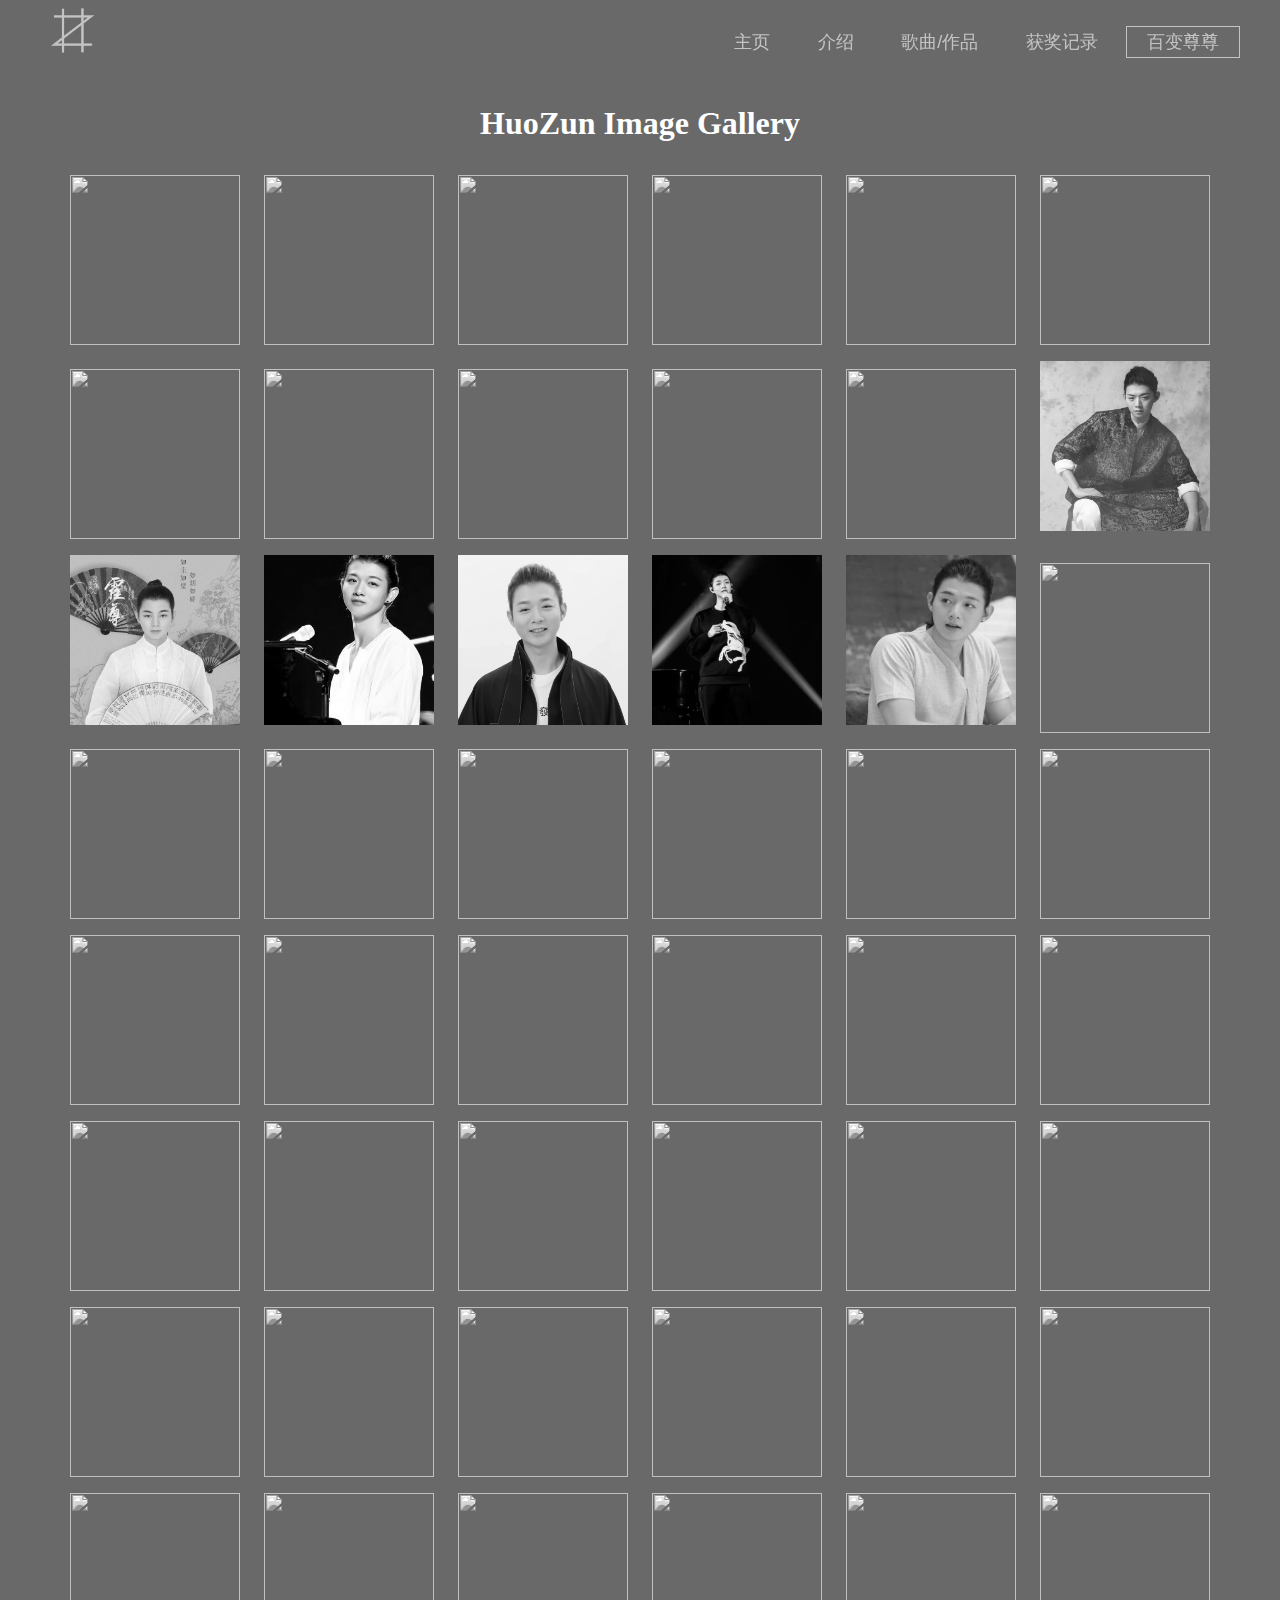
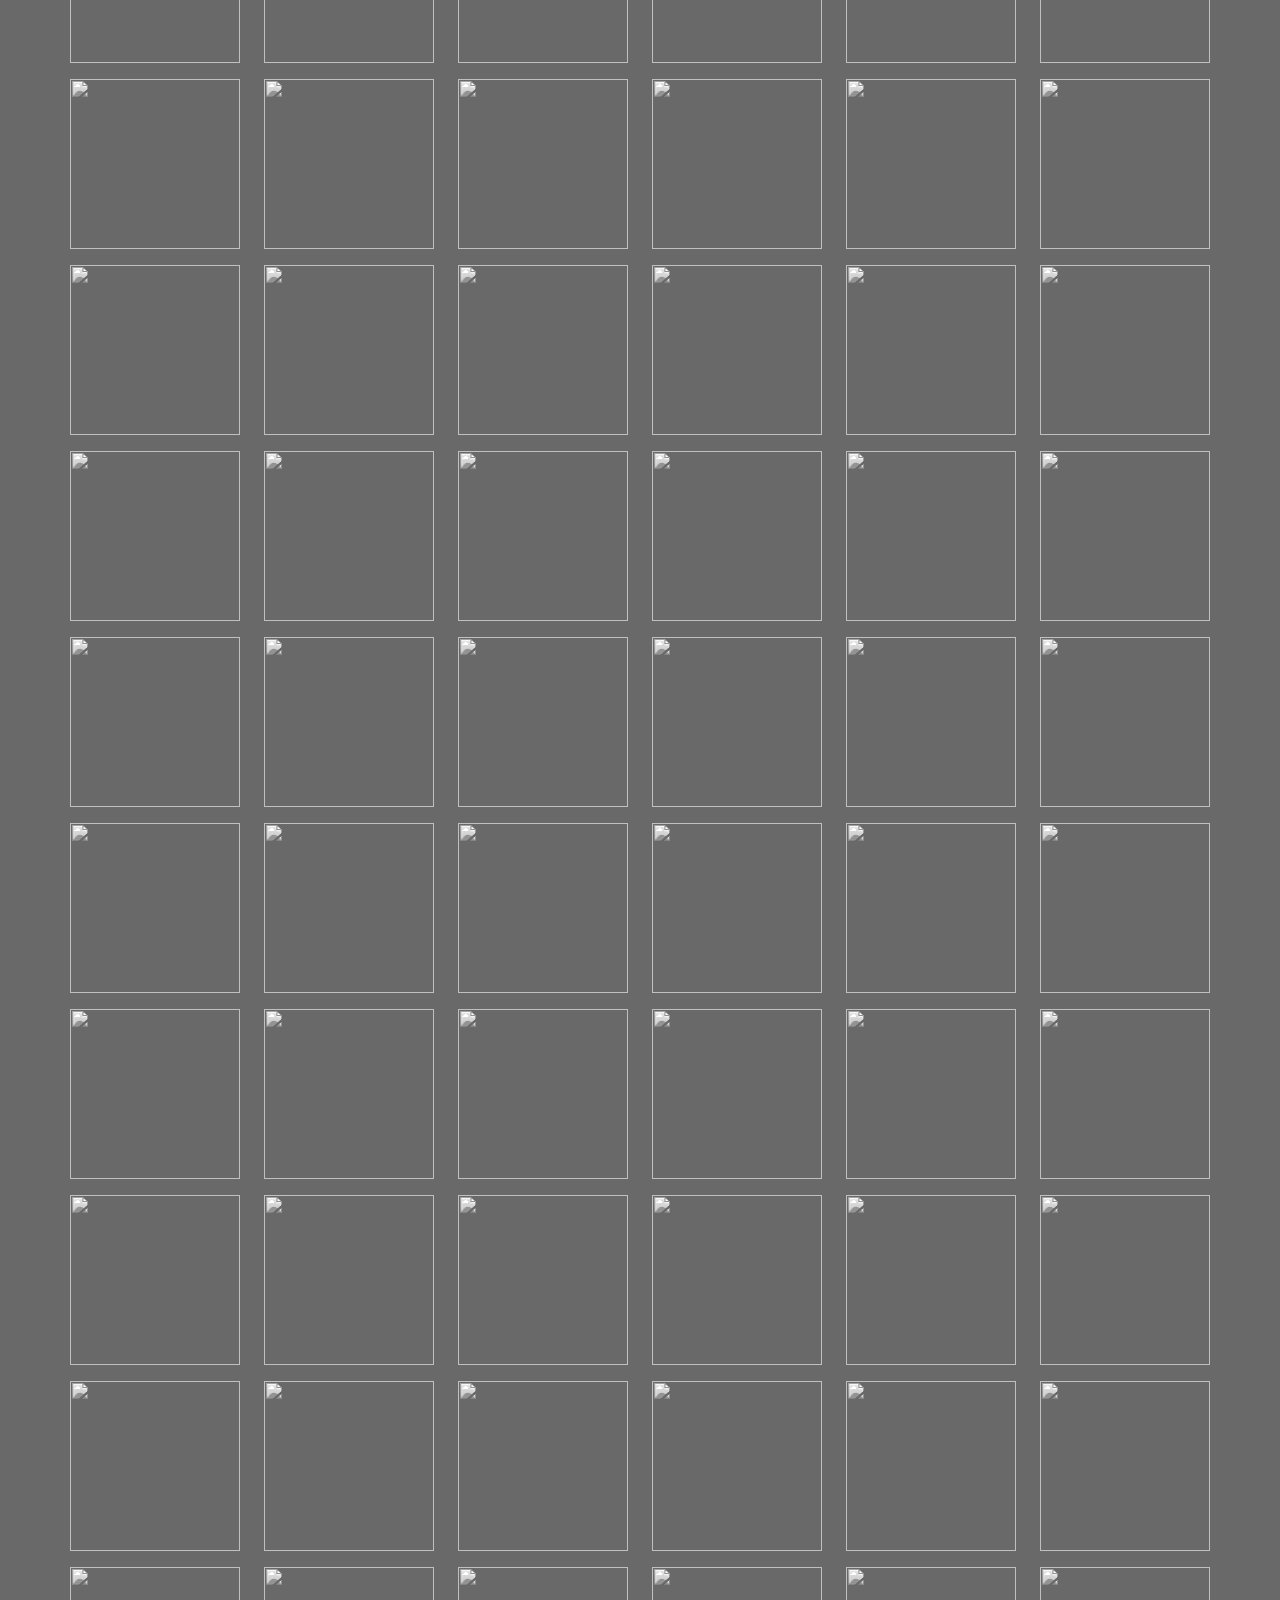
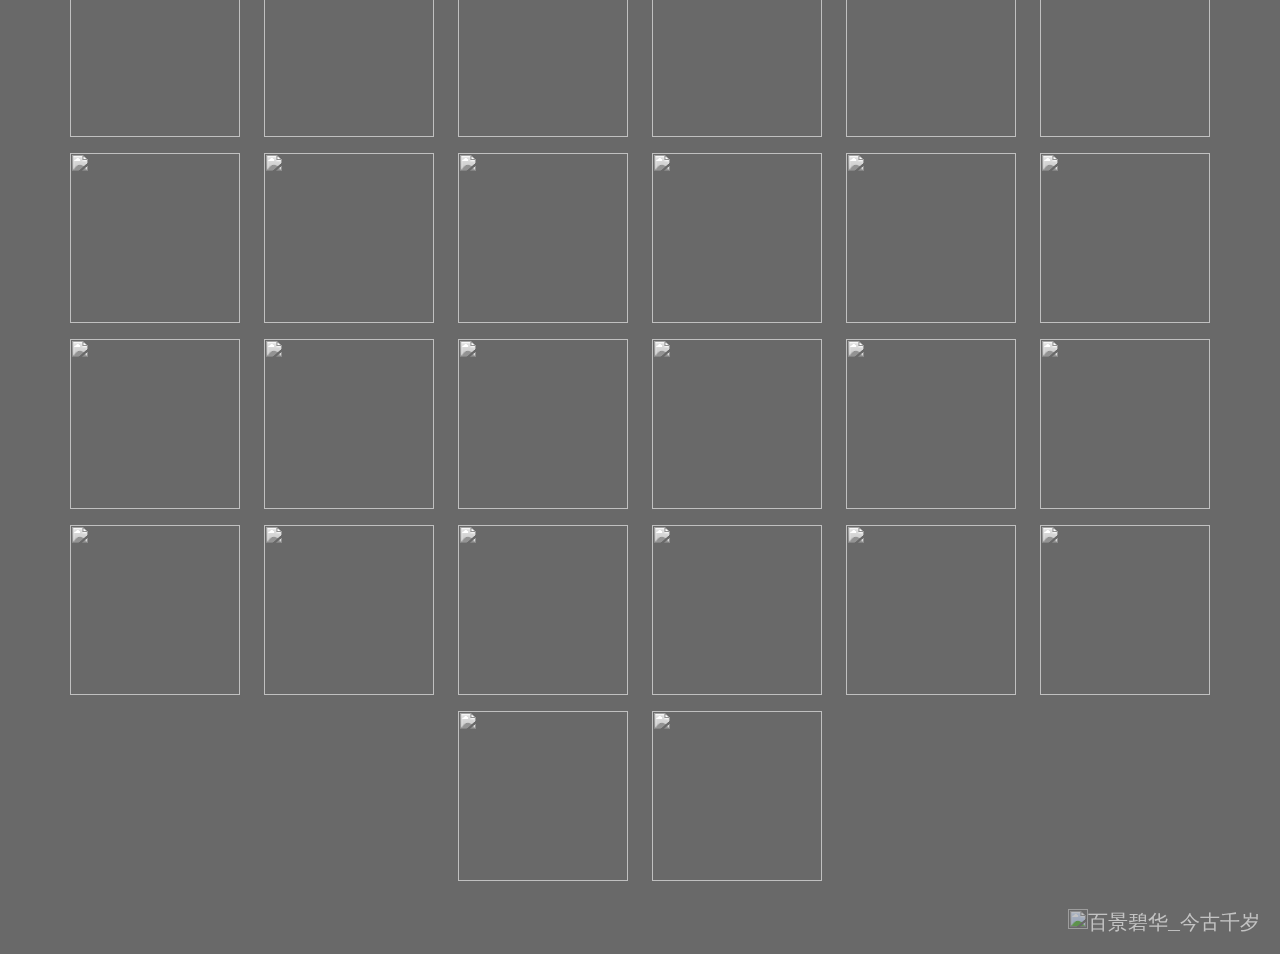
==== photo.html @ 73e8ee12 "y" ====
<!DOCTYPE html>
<html>
<meta charset="utf-8" />
<head>
<title>HUOZUN FAN WEBSTE</title>
<link href="css/photo.css" rel="stylesheet" type="text/css">
<link rel="stylesheet" type="text/css" href="css/lightbox.min.css">
<script type="text/javascript" src="js/lightbox-plus-jquery.min.js">
</script>    
</head>
<body>
    <header>
    
        <div class="row">
            <div class="logo">
            <img src="logo3.png">
            </div>
        <ul class="main-nav">
            <li><a href="index.html"> 主页 </a></li>
            <li><a href="intro.html"> 介绍 </a></li>
            <li><a href="song.html"> 歌曲/作品 </a></li>
            <li><a href="award.html"> 获奖记录 </a></li>
            <li class="active"><a href="photo.html"> 百变尊尊 </a></li>
        </ul>
        </div>    
        
    </header>
    
    <h1 id="gh">HuoZun Image Gallery</h1>
    <div class="gallery">
        <a href="https://wx4.sinaimg.cn/mw1024/0072xrPsgy1fz0agdadv8j313b0u0npt.jpg" data-lightbox="mygallery">
            <img src="https://wx4.sinaimg.cn/mw1024/0072xrPsgy1fz0agdadv8j313b0u0npt.jpg"></a>
        
        <a href="https://wx1.sinaimg.cn/mw1024/0072xrPsly1fyy1cfey76j30u014zqvh.jpg" data-lightbox="mygallery">
            <img src="https://wx1.sinaimg.cn/mw1024/0072xrPsly1fyy1cfey76j30u014zqvh.jpg"></a> 
            
        <a href="https://wx1.sinaimg.cn/mw1024/0072xrPsgy1fz0afp3ckej31860u0npn.jpg" data-lightbox="mygallery">
            <img src="https://wx1.sinaimg.cn/mw1024/0072xrPsgy1fz0afp3ckej31860u0npn.jpg"></a>
        
        <a href="https://wx4.sinaimg.cn/mw1024/0072xrPsgy1fz0adxgxidj313b0u0x6w.jpg" data-lightbox="mygallery">
            <img src="https://wx4.sinaimg.cn/mw1024/0072xrPsgy1fz0adxgxidj313b0u0x6w.jpg"></a>
            
        <a href="https://wx1.sinaimg.cn/mw1024/0072xrPsgy1fz0ae9cpivj31860u0b2j.jpg" data-lightbox="mygallery">
            <img src="https://wx1.sinaimg.cn/mw1024/0072xrPsgy1fz0ae9cpivj31860u0b2j.jpg"></a>
            
        <a href="https://wx3.sinaimg.cn/mw1024/0072xrPsgy1fz0akgtrs3j313b0u0u1f.jpg" data-lightbox="mygallery">
            <img src="https://wx3.sinaimg.cn/mw1024/0072xrPsgy1fz0akgtrs3j313b0u0u1f.jpg"></a>
        
        <a href="https://wx3.sinaimg.cn/mw1024/0072xrPsgy1fz0alak3lfj31860u0x75.jpg" data-lightbox="mygallery">
            <img src="https://wx3.sinaimg.cn/mw1024/0072xrPsgy1fz0alak3lfj31860u0x75.jpg"></a>
            
        <a href="https://wx3.sinaimg.cn/mw1024/0072xrPsgy1fz0aeyarp0j30u0190he6.jpg" data-lightbox="mygallery">
            <img src="https://wx3.sinaimg.cn/mw1024/0072xrPsgy1fz0aeyarp0j30u0190he6.jpg"></a>
            
        <a href="https://wx4.sinaimg.cn/mw1024/0072xrPsgy1fz0ahhzs0yj30u01904r3.jpg" data-lightbox="mygallery">
            <img src="https://wx4.sinaimg.cn/mw1024/0072xrPsgy1fz0ahhzs0yj30u01904r3.jpg"></a>
            
        <a href="https://wx2.sinaimg.cn/mw1024/0072xrPsgy1fz0ald7f5bj30u0190he9.jpg" data-lightbox="mygallery">
            <img src="https://wx2.sinaimg.cn/mw1024/0072xrPsgy1fz0ald7f5bj30u0190he9.jpg"></a>
        
        <a href="https://wx3.sinaimg.cn/mw1024/0072xrPsgy1fyz5bfody9j30u0190x6u.jpg" data-lightbox="mygallery">
            <img src="https://wx3.sinaimg.cn/mw1024/0072xrPsgy1fyz5bfody9j30u0190x6u.jpg"></a>
            
        <a href="photo/photo%20-%20Copy.jpg" data-lightbox="mygallery">
            <img src="photo/photo.jpg"></a> 
            
        <a href="photo/photo11%20-%20Copy.jpg" data-lightbox="mygallery">
            <img src="photo/photo11.jpg"></a> 
            
        <a href="photo/photo12%20-%20Copy.jpg" data-lightbox="mygallery">
            <img src="photo/photo12.jpg"></a> 
            
        <a href="photo/photo20%20-%20Copy.jpg" data-lightbox="mygallery">
            <img src="photo/photo20.jpg"></a> 
            
        <a href="photo/photo30%20-%20Copy.jpg" data-lightbox="mygallery">
            <img src="photo/photo30.jpg"></a> 
            
        <a href="photo/photo5%20-%20Copy.JPG" data-lightbox="mygallery">
            <img src="photo/photo5.JPG"></a> 
            
        <a href="https://wx1.sinaimg.cn/mw1024/0079XIy1gy1fycxo8idrkj30sg11b0ws.jpg" data-lightbox="mygallery">
            <img src="https://wx1.sinaimg.cn/mw1024/0079XIy1gy1fycxo8idrkj30sg11b0ws.jpg"></a>
            
        <a href="https://wx2.sinaimg.cn/mw1024/0079XIy1gy1fycxo7gnfmj30ku112myt.jpg" data-lightbox="mygallery">
            <img src="https://wx2.sinaimg.cn/mw1024/0079XIy1gy1fycxo7gnfmj30ku112myt.jpg"></a> 
            
        <a href="https://wx3.sinaimg.cn/mw1024/0079XIy1gy1fycxoahbtzj30hs0a0wew.jpg" data-lightbox="mygallery">
            <img src="https://wx3.sinaimg.cn/mw1024/0079XIy1gy1fycxoahbtzj30hs0a0wew.jpg"></a> 
            
        <a href="https://wx2.sinaimg.cn/mw1024/0079XIy1gy1fycxob9mboj30sg0gtgoo.jpg" data-lightbox="mygallery">
            <img src="https://wx2.sinaimg.cn/mw1024/0079XIy1gy1fycxob9mboj30sg0gtgoo.jpg"></a> 
            
        <a href="https://wx1.sinaimg.cn/mw1024/0079XIy1gy1fy7oqcfk5bj31g10rsnm4.jpg" data-lightbox="mygallery">
            <img src="https://wx1.sinaimg.cn/mw1024/0079XIy1gy1fy7oqcfk5bj31g10rsnm4.jpg"></a> 
            
        <a href="https://wx1.sinaimg.cn/mw1024/0079XIy1gy1fy7oqfrdvbj31h20ta1kx.jpg" data-lightbox="mygallery">
            <img src="https://wx1.sinaimg.cn/mw1024/0079XIy1gy1fy7oqfrdvbj31h20ta1kx.jpg"></a> 
            
        <a href="https://wx4.sinaimg.cn/mw1024/0079XIy1gy1fy65qpm8awj30sg16nngo.jpg" data-lightbox="mygallery">
            <img src="https://wx4.sinaimg.cn/mw1024/0079XIy1gy1fy65qpm8awj30sg16nngo.jpg"></a> 
        
        <a href="https://wx4.sinaimg.cn/mw1024/0079XIy1gy1fy22ulvi9uj30sg2hzq9i.jpg" data-lightbox="mygallery">
            <img src="https://wx4.sinaimg.cn/mw1024/0079XIy1gy1fy22ulvi9uj30sg2hzq9i.jpg"></a>
            
        <a href="https://wx1.sinaimg.cn/mw1024/0079XIy1gy1fy22uq2x75j30yi0jb48r.jpg" data-lightbox="mygallery">
            <img src="https://wx1.sinaimg.cn/mw1024/0079XIy1gy1fy22uq2x75j30yi0jb48r.jpg"></a> 
            
        <a href="https://wx1.sinaimg.cn/mw1024/0079XIy1gy1fy22urg8o5j30yi0j9qf9.jpg" data-lightbox="mygallery">
            <img src="https://wx1.sinaimg.cn/mw1024/0079XIy1gy1fy22urg8o5j30yi0j9qf9.jpg"></a> 
            
        <a href="https://wx4.sinaimg.cn/mw1024/0079XIy1gy1fy22umsns3j30sg11xwgk.jpg" data-lightbox="mygallery">
            <img src="https://wx4.sinaimg.cn/mw1024/0079XIy1gy1fy22umsns3j30sg11xwgk.jpg"></a> 
            
        <a href="https://wx4.sinaimg.cn/mw1024/0079XIy1gy1fy22ut68ntj30sg121gqj.jpg" data-lightbox="mygallery">
            <img src="https://wx4.sinaimg.cn/mw1024/0079XIy1gy1fy22ut68ntj30sg121gqj.jpg"></a> 
            
        <a href="https://wx3.sinaimg.cn/mw1024/0079XIy1gy1fy22ukkwybj31kw1kwe81.jpg" data-lightbox="mygallery">
            <img src="https://wx3.sinaimg.cn/mw1024/0079XIy1gy1fy22ukkwybj31kw1kwe81.jpg"></a> 
            
        <a href="https://wx1.sinaimg.cn/mw1024/7770d9a9ly1fymjjiwu2vj21x732zhdt.jpg" data-lightbox="mygallery">
            <img src="https://wx1.sinaimg.cn/mw1024/7770d9a9ly1fymjjiwu2vj21x732zhdt.jpg"></a> 
            
        <a href="https://wx2.sinaimg.cn/mw1024/7770d9a9ly1fymjjjkrxfj20u01hcgqd.jpg" data-lightbox="mygallery">
            <img src="https://wx2.sinaimg.cn/mw1024/7770d9a9ly1fymjjjkrxfj20u01hcgqd.jpg"></a>
            
        <a href="https://wx3.sinaimg.cn/mw1024/7770d9a9ly1fyk2xc8dirj20u01hcx6e.jpg" data-lightbox="mygallery">
            <img src="https://wx3.sinaimg.cn/mw1024/7770d9a9ly1fyk2xc8dirj20u01hcx6e.jpg"></a> 
            
        <a href="https://wx2.sinaimg.cn/mw1024/7770d9a9ly1fyk2k4yo6ij20k00k0wga.jpg" data-lightbox="mygallery">
            <img src="https://wx2.sinaimg.cn/mw1024/7770d9a9ly1fyk2k4yo6ij20k00k0wga.jpg"></a> 
            
        <a href="https://wx3.sinaimg.cn/mw1024/7770d9a9ly1fygnycqgz0j22401eohdt.jpg" data-lightbox="mygallery">
            <img src="https://wx3.sinaimg.cn/mw1024/7770d9a9ly1fygnycqgz0j22401eohdt.jpg"></a> 
            
        <a href="https://wx3.sinaimg.cn/mw1024/7770d9a9ly1fygny3d0gmj222q1dl1fl.jpg" data-lightbox="mygallery">
            <img src="https://wx3.sinaimg.cn/mw1024/7770d9a9ly1fygny3d0gmj222q1dl1fl.jpg"></a> 
            
        <a href="https://wx3.sinaimg.cn/mw1024/7770d9a9ly1fyc12z2czkj20rs0rsn0s.jpg" data-lightbox="mygallery">
            <img src="https://wx3.sinaimg.cn/mw1024/7770d9a9ly1fyc12z2czkj20rs0rsn0s.jpg"></a> 
            
        <a href="https://wx4.sinaimg.cn/mw1024/7770d9a9ly1fyc12yl4eqj20rs0rs46d.jpg" data-lightbox="mygallery">
            <img src="https://wx4.sinaimg.cn/mw1024/7770d9a9ly1fyc12yl4eqj20rs0rs46d.jpg"></a> 
            
        <a href="https://wx4.sinaimg.cn/mw1024/7770d9a9gy1fy3xqx5ewzj20k00zkqbq.jpg" data-lightbox="mygallery">
            <img src="https://wx4.sinaimg.cn/mw1024/7770d9a9gy1fy3xqx5ewzj20k00zkqbq.jpg"></a>
            
        <a href="https://wx1.sinaimg.cn/mw1024/7770d9a9ly1fxh23twqd2j225g2xse82.jpg" data-lightbox="mygallery">
            <img src="https://wx1.sinaimg.cn/mw1024/7770d9a9ly1fxh23twqd2j225g2xse82.jpg"></a> 
            
        <a href="https://wx4.sinaimg.cn/mw1024/7770d9a9ly1fxh23roqq5j223x2t87wi.jpg" data-lightbox="mygallery">
            <img src="https://wx4.sinaimg.cn/mw1024/7770d9a9ly1fxh23roqq5j223x2t87wi.jpg"></a> 
            
        <a href="https://wx2.sinaimg.cn/mw1024/7770d9a9ly1fxh23umvqrj22io1w0qct.jpg" data-lightbox="mygallery">
            <img src="https://wx2.sinaimg.cn/mw1024/7770d9a9ly1fxh23umvqrj22io1w0qct.jpg"></a> 
            
        <a href="https://wx3.sinaimg.cn/mw1024/7770d9a9gy1fwh538eq01j20ku112npd.jpg" data-lightbox="mygallery">
            <img src="https://wx3.sinaimg.cn/mw1024/7770d9a9gy1fwh538eq01j20ku112npd.jpg"></a> 
            
        <a href="https://wx2.sinaimg.cn/mw1024/7770d9a9gy1fvg9sq3nx5j22ad2adhdu.jpg" data-lightbox="mygallery">
            <img src="https://wx2.sinaimg.cn/mw1024/7770d9a9gy1fvg9sq3nx5j22ad2adhdu.jpg"></a> 
            
        <a href="https://wx1.sinaimg.cn/mw1024/7770d9a9gy1fv0sxqe29tj20xc0qo0wv.jpg" data-lightbox="mygallery">
            <img src="https://wx1.sinaimg.cn/mw1024/7770d9a9gy1fv0sxqe29tj20xc0qo0wv.jpg"></a> 
            
        <a href="https://wx3.sinaimg.cn/mw1024/7770d9a9gy1fv0sxpd1pjj20qo14nn29.jpg" data-lightbox="mygallery">
            <img src="https://wx3.sinaimg.cn/mw1024/7770d9a9gy1fv0sxpd1pjj20qo14nn29.jpg"></a>
            
        <a href="https://wx1.sinaimg.cn/mw1024/7770d9a9gy1fv0sy1jxnwj245s2efqvd.jpg" data-lightbox="mygallery">
            <img src="https://wx1.sinaimg.cn/mw1024/7770d9a9gy1fv0sy1jxnwj245s2efqvd.jpg"></a> 
            
        <a href="https://wx1.sinaimg.cn/mw1024/7770d9a9gy1fv0sy2qud9j20qn18ik0e.jpg" data-lightbox="mygallery">
            <img src="https://wx1.sinaimg.cn/mw1024/7770d9a9gy1fv0sy2qud9j20qn18ik0e.jpg"></a> 
            
        <a href="https://wx4.sinaimg.cn/mw1024/7770d9a9gy1fv0sy3e910j20qo17sdne.jpg" data-lightbox="mygallery">
            <img src="https://wx4.sinaimg.cn/mw1024/7770d9a9gy1fv0sy3e910j20qo17sdne.jpg"></a> 
            
        <a href="https://wx3.sinaimg.cn/mw1024/7770d9a9gy1fv0t1w0kljj213u0qojx7.jpg" data-lightbox="mygallery">
            <img src="https://wx3.sinaimg.cn/mw1024/7770d9a9gy1fv0t1w0kljj213u0qojx7.jpg"></a> 
            
        <a href="https://wx2.sinaimg.cn/mw1024/7770d9a9ly1fsayrd5pj3j23402c07wj.jpg" data-lightbox="mygallery">
            <img src="https://wx2.sinaimg.cn/mw1024/7770d9a9ly1fsayrd5pj3j23402c07wj.jpg"></a> 
            
        <a href="https://wx4.sinaimg.cn/mw1024/7770d9a9ly1frvu8ajl7wj21yd2p1npd.jpg" data-lightbox="mygallery">
            <img src="https://wx4.sinaimg.cn/mw1024/7770d9a9ly1frvu8ajl7wj21yd2p1npd.jpg"></a> 
       
        <a href="https://wx2.sinaimg.cn/mw1024/7770d9a9ly1fr1yz4gwpsj22aj2ajb2a.jpg" data-lightbox="mygallery">
            <img src="https://wx2.sinaimg.cn/mw1024/7770d9a9ly1fr1yz4gwpsj22aj2ajb2a.jpg"></a> 
        
        <a href="https://wx1.sinaimg.cn/mw1024/7770d9a9ly1fqqyp3vkpdj20t21fnwva.jpg" data-lightbox="mygallery">
            <img src="https://wx1.sinaimg.cn/mw1024/7770d9a9ly1fqqyp3vkpdj20t21fnwva.jpg"></a> 
            
        <a href="https://wx1.sinaimg.cn/mw1024/7770d9a9gy1fqfpvu6r6zj22741pgqv5.jpg" data-lightbox="mygallery">
            <img src="https://wx1.sinaimg.cn/mw1024/7770d9a9gy1fqfpvu6r6zj22741pgqv5.jpg"></a> 
            
        <a href="https://wx4.sinaimg.cn/mw1024/7770d9a9gy1fpdmzm2lclj22yn1rcx6q.jpg" data-lightbox="mygallery">
            <img src="https://wx4.sinaimg.cn/mw1024/7770d9a9gy1fpdmzm2lclj22yn1rcx6q.jpg"></a> 
            
        <a href="https://wx3.sinaimg.cn/mw1024/7770d9a9gy1fp7i1k9dwej20u01hc1jq.jpg" data-lightbox="mygallery">
            <img src="https://wx3.sinaimg.cn/mw1024/7770d9a9gy1fp7i1k9dwej20u01hc1jq.jpg"></a> 
            
        <a href="https://wx2.sinaimg.cn/mw1024/7770d9a9ly1fodt5tybg2j21l92b0b29.jpg" data-lightbox="mygallery">
            <img src="https://wx2.sinaimg.cn/mw1024/7770d9a9ly1fodt5tybg2j21l92b0b29.jpg"></a> 
            
        <a href="https://wx4.sinaimg.cn/mw1024/7770d9a9ly1fochclcwoyj21o02yo7wi.jpg" data-lightbox="mygallery">
            <img src="https://wx4.sinaimg.cn/mw1024/7770d9a9ly1fochclcwoyj21o02yo7wi.jpg"></a>
            
        <a href="https://wx2.sinaimg.cn/mw1024/7770d9a9ly1fochcikurej21o02yo1ky.jpg" data-lightbox="mygallery">
            <img src="https://wx2.sinaimg.cn/mw1024/7770d9a9ly1fochcikurej21o02yo1ky.jpg"></a> 
            
        <a href="https://wx1.sinaimg.cn/mw1024/7770d9a9ly1fochcqqzx2j21o02yob2a.jpg" data-lightbox="mygallery">
            <img src="https://wx1.sinaimg.cn/mw1024/7770d9a9ly1fochcqqzx2j21o02yob2a.jpg"></a> 
            
        <a href="https://wx1.sinaimg.cn/mw1024/7770d9a9gy1fnhbn6qab4j21hr1zk7wh.jpg" data-lightbox="mygallery">
            <img src="https://wx1.sinaimg.cn/mw1024/7770d9a9gy1fnhbn6qab4j21hr1zk7wh.jpg"></a> 
            
        <a href="https://wx1.sinaimg.cn/mw1024/7770d9a9gy1fn1aasowtdj21hc0zkqf0.jpg" data-lightbox="mygallery">
            <img src="https://wx1.sinaimg.cn/mw1024/7770d9a9gy1fn1aasowtdj21hc0zkqf0.jpg"></a> 
            
        <a href="https://wx4.sinaimg.cn/mw1024/7770d9a9gy1fmyt9b7cb9j216o1kwdkj.jpg" data-lightbox="mygallery">
            <img src="https://wx4.sinaimg.cn/mw1024/7770d9a9gy1fmyt9b7cb9j216o1kwdkj.jpg"></a> 
            
        <a href="https://wx4.sinaimg.cn/mw1024/7770d9a9gy1fmqzwcg6znj20lt0mk0ue.jpg" data-lightbox="mygallery">
            <img src="https://wx4.sinaimg.cn/mw1024/7770d9a9gy1fmqzwcg6znj20lt0mk0ue.jpg"></a> 
            
        <a href="https://wx3.sinaimg.cn/mw1024/7770d9a9gy1flukfr87o0j20qo0zk7ey.jpg" data-lightbox="mygallery">
            <img src="https://wx3.sinaimg.cn/mw1024/7770d9a9gy1flukfr87o0j20qo0zk7ey.jpg"></a>
            
        <a href="https://wx2.sinaimg.cn/mw1024/7770d9a9ly1flqy5vgognj21wt24xqv5.jpg" data-lightbox="mygallery">
            <img src="https://wx2.sinaimg.cn/mw1024/7770d9a9ly1flqy5vgognj21wt24xqv5.jpg"></a> 
            
        <a href="https://wx3.sinaimg.cn/mw1024/7770d9a9gy1floiibpjbcj21e012zhdu.jpg" data-lightbox="mygallery">
            <img src="https://wx3.sinaimg.cn/mw1024/7770d9a9gy1floiibpjbcj21e012zhdu.jpg"></a> 
            
        <a href="https://wx2.sinaimg.cn/mw1024/7770d9a9gy1fl9qqj94q4j20ty145wki.jpg" data-lightbox="mygallery">
            <img src="https://wx2.sinaimg.cn/mw1024/7770d9a9gy1fl9qqj94q4j20ty145wki.jpg"></a> 
            
        <a href="https://wx2.sinaimg.cn/mw1024/7770d9a9ly1fl7j311allj20ja0rd435.jpg" data-lightbox="mygallery">
            <img src="https://wx2.sinaimg.cn/mw1024/7770d9a9ly1fl7j311allj20ja0rd435.jpg"></a> 
            
        <a href="https://wx4.sinaimg.cn/mw1024/7770d9a9ly1fl7j30f4d8j223u35snpd.jpg" data-lightbox="mygallery">
            <img src="https://wx4.sinaimg.cn/mw1024/7770d9a9ly1fl7j30f4d8j223u35snpd.jpg"></a> 
            
        <a href="https://wx1.sinaimg.cn/mw1024/7770d9a9gy1fl4r67clbqj20rs0rsttz.jpg" data-lightbox="mygallery">
            <img src="https://wx1.sinaimg.cn/mw1024/7770d9a9gy1fl4r67clbqj20rs0rsttz.jpg"></a> 
       
        <a href="https://wx1.sinaimg.cn/mw1024/7770d9a9gy1fl1jqqv4fsj21491zkb29.jpg" data-lightbox="mygallery">
            <img src="https://wx1.sinaimg.cn/mw1024/7770d9a9gy1fl1jqqv4fsj21491zkb29.jpg"></a>
            
        <a href="https://wx4.sinaimg.cn/mw1024/7770d9a9gy1fk7fql87gqj21ho1zktvr.jpg" data-lightbox="mygallery">
            <img src="https://wx4.sinaimg.cn/mw1024/7770d9a9gy1fk7fql87gqj21ho1zktvr.jpg"></a> 
            
        <a href="https://wx3.sinaimg.cn/mw1024/7770d9a9gy1fjkz3iynbaj21491qq17g.jpg" data-lightbox="mygallery">
            <img src="https://wx3.sinaimg.cn/mw1024/7770d9a9gy1fjkz3iynbaj21491qq17g.jpg"></a> 
            
        <a href="https://wx3.sinaimg.cn/mw1024/7770d9a9ly1fj6ozec0qxj20u01hc4nd.jpg" data-lightbox="mygallery">
            <img src="https://wx3.sinaimg.cn/mw1024/7770d9a9ly1fj6ozec0qxj20u01hc4nd.jpg"></a> 
            
        <a href="https://wx4.sinaimg.cn/mw1024/7770d9a9ly1fijdzq5o9vj211z1rugvr.jpg" data-lightbox="mygallery">
            <img src="https://wx4.sinaimg.cn/mw1024/7770d9a9ly1fijdzq5o9vj211z1rugvr.jpg"></a> 
            
        <a href="https://wx4.sinaimg.cn/mw1024/7770d9a9gy1fi8shj0xifj235s23uhbq.jpg" data-lightbox="mygallery">
            <img src="https://wx4.sinaimg.cn/mw1024/7770d9a9gy1fi8shj0xifj235s23uhbq.jpg"></a> 
            
        <a href="https://wx1.sinaimg.cn/mw1024/7770d9a9gy1fi8shrunslj235s23unmb.jpg" data-lightbox="mygallery">
            <img src="https://wx1.sinaimg.cn/mw1024/7770d9a9gy1fi8shrunslj235s23unmb.jpg"></a>
            
        <a href="https://wx4.sinaimg.cn/mw1024/7770d9a9gy1fi8sftbl91j23dc28w7wh.jpg" data-lightbox="mygallery">
            <img src="https://wx4.sinaimg.cn/mw1024/7770d9a9gy1fi8sftbl91j23dc28w7wh.jpg"></a> 
            
        <a href="https://wx4.sinaimg.cn/mw1024/7770d9a9gy1fi8nk7zp5oj22392k87vg.jpg" data-lightbox="mygallery">
            <img src="https://wx4.sinaimg.cn/mw1024/7770d9a9gy1fi8nk7zp5oj22392k87vg.jpg"></a> 
            
        <a href="https://wx2.sinaimg.cn/mw1024/7770d9a9gy1fhzjmvpy2tj211y1g1wpv.jpg" data-lightbox="mygallery">
            <img src="https://wx2.sinaimg.cn/mw1024/7770d9a9gy1fhzjmvpy2tj211y1g1wpv.jpg"></a> 
            
        <a href="https://wx4.sinaimg.cn/mw1024/7770d9a9gy1fhn322oj36j20u01404qp.jpg" data-lightbox="mygallery">
            <img src="https://wx4.sinaimg.cn/mw1024/7770d9a9gy1fhn322oj36j20u01404qp.jpg"></a> 
            
        <a href="https://wx4.sinaimg.cn/mw1024/7770d9a9gy1fh4qeuije6j22iy2efhdt.jpg" data-lightbox="mygallery">
            <img src="https://wx4.sinaimg.cn/mw1024/7770d9a9gy1fh4qeuije6j22iy2efhdt.jpg"></a> 
            
        <a href="https://wx4.sinaimg.cn/mw1024/7770d9a9gy1fh4qezncbvj22mf1vq4qq.jpg" data-lightbox="mygallery">
            <img src="https://wx4.sinaimg.cn/mw1024/7770d9a9gy1fh4qezncbvj22mf1vq4qq.jpg"></a> 
            
        <a href="https://wx3.sinaimg.cn/mw1024/7770d9a9ly1fh33k988b4j20u60ku42b.jpg" data-lightbox="mygallery">
            <img src="https://wx3.sinaimg.cn/mw1024/7770d9a9ly1fh33k988b4j20u60ku42b.jpg"></a>
            
        <a href="https://wx3.sinaimg.cn/mw1024/7770d9a9gy1fgxr3rh44uj20ll0kugnz.jpg" data-lightbox="mygallery">
            <img src="https://wx3.sinaimg.cn/mw1024/7770d9a9gy1fgxr3rh44uj20ll0kugnz.jpg"></a> 
            
        <a href="https://wx2.sinaimg.cn/mw1024/7770d9a9gy1fg7woamvqsj214d1zkh63.jpg" data-lightbox="mygallery">
            <img src="https://wx2.sinaimg.cn/mw1024/7770d9a9gy1fg7woamvqsj214d1zkh63.jpg"></a> 
            
        <a href="https://wx4.sinaimg.cn/mw1024/7770d9a9ly1ffs0x1loupj20u0140dr0.jpg" data-lightbox="mygallery">
            <img src="https://wx4.sinaimg.cn/mw1024/7770d9a9ly1ffs0x1loupj20u0140dr0.jpg"></a> 
            
        <a href="https://wx3.sinaimg.cn/mw1024/7770d9a9gy1fcz83fqe76j21ie1zqdyx.jpg" data-lightbox="mygallery">
            <img src="https://wx3.sinaimg.cn/mw1024/7770d9a9gy1fcz83fqe76j21ie1zqdyx.jpg"></a> 
            
        <a href="https://wx3.sinaimg.cn/mw1024/7770d9a9ly1fbv2qh5v3qj20g90hzjtm.jpg" data-lightbox="mygallery">
            <img src="https://wx3.sinaimg.cn/mw1024/7770d9a9ly1fbv2qh5v3qj20g90hzjtm.jpg"></a> 
            
        <a href="https://ww1.sinaimg.cn/mw1024/7770d9a9gw1fap0krp1mqj20qn0yywlr.jpg" data-lightbox="mygallery">
            <img src="https://ww1.sinaimg.cn/mw1024/7770d9a9gw1fap0krp1mqj20qn0yywlr.jpg"></a> 
       
        <a href="https://ww4.sinaimg.cn/mw1024/7770d9a9gw1fafv6pj2jbj20h00chjsw.jpg" data-lightbox="mygallery">
            <img src="https://ww4.sinaimg.cn/mw1024/7770d9a9gw1fafv6pj2jbj20h00chjsw.jpg"></a>
            
        <a href="https://ww1.sinaimg.cn/mw1024/7770d9a9gw1faaml709hqj20qp0zktev.jpg" data-lightbox="mygallery">
            <img src="https://ww1.sinaimg.cn/mw1024/7770d9a9gw1faaml709hqj20qp0zktev.jpg"></a> 
            
        <a href="https://ww2.sinaimg.cn/mw1024/7770d9a9gw1f9xtjrmwsoj20dw0dwt9c.jpg" data-lightbox="mygallery">
            <img src="https://ww2.sinaimg.cn/mw1024/7770d9a9gw1f9xtjrmwsoj20dw0dwt9c.jpg"></a> 
            
        <a href="https://ww1.sinaimg.cn/mw1024/7770d9a9gw1f9u45d42znj20yx1bq4ac.jpg" data-lightbox="mygallery">
            <img src="https://ww1.sinaimg.cn/mw1024/7770d9a9gw1f9u45d42znj20yx1bq4ac.jpg"></a> 
            
        <a href="https://ww1.sinaimg.cn/mw1024/7770d9a9gw1f9u45axxenj20th0h8wgu.jpg" data-lightbox="mygallery">
            <img src="https://ww1.sinaimg.cn/mw1024/7770d9a9gw1f9u45axxenj20th0h8wgu.jpg"></a> 
            
        <a href="https://ww1.sinaimg.cn/mw1024/7770d9a9jw1f8uhsdv0gnj20k00qomyb.jpg" data-lightbox="mygallery">
            <img src="https://ww1.sinaimg.cn/mw1024/7770d9a9jw1f8uhsdv0gnj20k00qomyb.jpg"></a> 
            
        <a href="https://ww1.sinaimg.cn/mw1024/7770d9a9gw1f8blcmjpmij22792c0e82.jpg" data-lightbox="mygallery">
            <img src="https://ww1.sinaimg.cn/mw1024/7770d9a9gw1f8blcmjpmij22792c0e82.jpg"></a>
            
        <a href="https://ww1.sinaimg.cn/mw1024/7770d9a9gw1f8bl8qamjwj225g2c0b2a.jpg" data-lightbox="mygallery">
            <img src="https://ww1.sinaimg.cn/mw1024/7770d9a9gw1f8bl8qamjwj225g2c0b2a.jpg"></a> 
            
        <a href="https://ww4.sinaimg.cn/mw1024/7770d9a9jw1f83tpj564lj21w01w0x4a.jpg" data-lightbox="mygallery">
            <img src="https://ww4.sinaimg.cn/mw1024/7770d9a9jw1f83tpj564lj21w01w0x4a.jpg"></a> 
            
        <a href="https://ww1.sinaimg.cn/mw1024/7770d9a9gw1f7zz2xoxbij20na0q2wig.jpg" data-lightbox="mygallery">
            <img src="https://ww1.sinaimg.cn/mw1024/7770d9a9gw1f7zz2xoxbij20na0q2wig.jpg"></a> 
            
        <a href="https://ww2.sinaimg.cn/mw1024/7770d9a9gw1f7ru7hq8p5j22yw2241ky.jpg" data-lightbox="mygallery">
            <img src="https://ww2.sinaimg.cn/mw1024/7770d9a9gw1f7ru7hq8p5j22yw2241ky.jpg"></a> 
            
        <a href="https://ww4.sinaimg.cn/mw1024/7770d9a9gw1f7ru813pizj232o21vx6p.jpg" data-lightbox="mygallery">
            <img src="https://ww4.sinaimg.cn/mw1024/7770d9a9gw1f7ru813pizj232o21vx6p.jpg"></a> 
            
        <a href="https://ww4.sinaimg.cn/mw1024/7770d9a9jw1f72f4sbh0qj21e11u1qe5.jpg" data-lightbox="mygallery">
            <img src="https://ww4.sinaimg.cn/mw1024/7770d9a9jw1f72f4sbh0qj21e11u1qe5.jpg"></a> 
            
        <a href="https://ww2.sinaimg.cn/mw1024/7770d9a9gw1f6l3y7lv9rj21ne25lkjl.jpg" data-lightbox="mygallery">
            <img src="https://ww2.sinaimg.cn/mw1024/7770d9a9gw1f6l3y7lv9rj21ne25lkjl.jpg"></a>
            
        <a href="https://ww2.sinaimg.cn/mw1024/7770d9a9gw1f6iywyz5tdj22c0340hdu.jpg" data-lightbox="mygallery">
            <img src="https://ww2.sinaimg.cn/mw1024/7770d9a9gw1f6iywyz5tdj22c0340hdu.jpg"></a> 
            
        <a href="https://ww2.sinaimg.cn/mw1024/7770d9a9jw1f6ipa4k5bzj22g41qiqv5.jpg" data-lightbox="mygallery">
            <img src="https://ww2.sinaimg.cn/mw1024/7770d9a9jw1f6ipa4k5bzj22g41qiqv5.jpg"></a> 
            
        <a href="https://ww4.sinaimg.cn/mw1024/7770d9a9jw1f6f6uo99mtj21qa2dh4qp.jpg" data-lightbox="mygallery">
            <img src="https://ww4.sinaimg.cn/mw1024/7770d9a9jw1f6f6uo99mtj21qa2dh4qp.jpg"></a> 
            
        <a href="https://ww2.sinaimg.cn/mw1024/7770d9a9jw1f6f6vfzc9vj21w02ionpd.jpg" data-lightbox="mygallery">
            <img src="https://ww2.sinaimg.cn/mw1024/7770d9a9jw1f6f6vfzc9vj21w02ionpd.jpg"></a> 
            
        <a href="https://ww1.sinaimg.cn/mw1024/7770d9a9jw1f6etb528spj20qo0qoaez.jpg" data-lightbox="mygallery">
            <img src="https://ww1.sinaimg.cn/mw1024/7770d9a9jw1f6etb528spj20qo0qoaez.jpg"></a> 
            
        <a href="https://ww4.sinaimg.cn/mw1024/7770d9a9jw1f6etb5zjjwj20pj0r4jvg.jpg" data-lightbox="mygallery">
            <img src="https://ww4.sinaimg.cn/mw1024/7770d9a9jw1f6etb5zjjwj20pj0r4jvg.jpg"></a> 
       
        <a href="https://ww3.sinaimg.cn/mw1024/7770d9a9gw1f6azpf40kgj22bs2yub2a.jpg" data-lightbox="mygallery">
            <img src="https://ww3.sinaimg.cn/mw1024/7770d9a9gw1f6azpf40kgj22bs2yub2a.jpg"></a>
            
        <a href="https://ww3.sinaimg.cn/mw1024/7770d9a9jw1f66am5k793j20qo0zkwnr.jpg" data-lightbox="mygallery">
            <img src="https://ww3.sinaimg.cn/mw1024/7770d9a9jw1f66am5k793j20qo0zkwnr.jpg"></a>
            
        <a href="https://ww2.sinaimg.cn/mw1024/7770d9a9jw1f5w3y0ul9jj227c35s1ky.jpg" data-lightbox="mygallery">
            <img src="https://ww2.sinaimg.cn/mw1024/7770d9a9jw1f5w3y0ul9jj227c35s1ky.jpg"></a>
            
        <a href="https://ww2.sinaimg.cn/mw1024/7770d9a9jw1f5w3y76l5wj223u35snpd.jpg" data-lightbox="mygallery">
            <img src="https://ww2.sinaimg.cn/mw1024/7770d9a9jw1f5w3y76l5wj223u35snpd.jpg"></a>
            
        <a href="https://ww3.sinaimg.cn/mw1024/7770d9a9gw1f4v6a5ycl6j20qo0qon29.jpg" data-lightbox="mygallery">
            <img src="https://ww3.sinaimg.cn/mw1024/7770d9a9gw1f4v6a5ycl6j20qo0qon29.jpg"></a>
            
        <a href="https://ww3.sinaimg.cn/mw1024/7770d9a9jw1f4vzc27ja5j20t40kdq6z.jpg" data-lightbox="mygallery">
            <img src="https://ww3.sinaimg.cn/mw1024/7770d9a9jw1f4vzc27ja5j20t40kdq6z.jpg"></a>
            
        <a href="https://ww2.sinaimg.cn/mw1024/7770d9a9gw1f5r342lkm0j20qo140dm8.jpg" data-lightbox="mygallery">
            <img src="https://ww2.sinaimg.cn/mw1024/7770d9a9gw1f5r342lkm0j20qo140dm8.jpg"></a>
            
        <a href="https://ww3.sinaimg.cn/mw1024/7770d9a9jw1f5tsfp2q0oj20qo0qojwk.jpg" data-lightbox="mygallery">
            <img src="https://ww3.sinaimg.cn/mw1024/7770d9a9jw1f5tsfp2q0oj20qo0qojwk.jpg"></a>
            
        <a href="https://ww1.sinaimg.cn/mw1024/7770d9a9gw1f5r33bibq6j22yo4b3x6r.jpg" data-lightbox="mygallery">
            <img src="https://ww1.sinaimg.cn/mw1024/7770d9a9gw1f5r33bibq6j22yo4b3x6r.jpg"></a>
            
        <a href="https://ww3.sinaimg.cn/mw1024/7770d9a9gw1f5r31jrcn2j23234glnpg.jpg" data-lightbox="mygallery">
            <img src="https://ww3.sinaimg.cn/mw1024/7770d9a9gw1f5r31jrcn2j23234glnpg.jpg"></a>
    </div>
    

    <div class="footer">
    <p id="from"><a href="https://www.weibo.com/u/6560149445?refer_flag=1005055010_" target="_blank">
    <img id="foot"  src="https://vignette.wikia.nocookie.net/mira-miracle/images/3/36/Weibo_Logo.png/revision/latest?cb=20170828151411"></img>百景碧华_今古千岁</a></p>
    </div>
    
</body>    
    
</html>
---- css/photo.css ----
*
{
    margin : 0;
    padding: 0;
}

header
{
    background-color: dimgrey;
    height: 10vh;
    background-repeat: no-repeat;
    background-size: cover;
    background-position: center;
    opacity: 0.6;
}

.main-nav
{
    float: right;
    list-style: none;
    margin-top: 30px;
}

.main-nav li
{
    display: inline-block;
}

.main-nav li a
{
    color: white;
    text-decoration: none;
    padding: 5px 20px;
    font-family: "Roboto",sans-serif;
    font-size: 18px;
}

.main-nav .active a
{
    border: 1px solid white;
}

.main-nav li a:hover
{
    border: 1px solid white;
}

.logo img
{
    width: 65px;
    height: auto;
    float: left;
}

body
{
    font-family: monospace;
    background-color: dimgrey;
}

.row
{
    max-width: 1200px;
    margin: auto;
}


#gh
{
    text-align: center;
    color: white;
    margin: 15px 0 25px;
    font-family: "Times New Roman", Times, serif;
}

.gallery{
    margin: 10px 50px 20px 50px;
    background-color: dimgrey;
    text-align: center;
}
.gallery img{
    width: 170px;
    height: 170px;
    padding: 8px;
    filter: grayscale(100%);
    transition: 1s;
}

.gallery img:hover{
    filter: grayscale(0%);
    transform: scale(1.1);
}


.footer {
   bottom: 0;
   width: 100%;
   background-color: dimgrey;
   height: 5vh;
   opacity: 0.6;
   color: white;
   text-align: right;
}

#foot{
     width: 20px; /* Full width */
     height: 20px;
}

#from{
    font-size: 20px;
    margin-right: 20px;
}

a{
  text-decoration: none;
}

a:link {
  color: white;
}

a:visited {
  color: white;
}
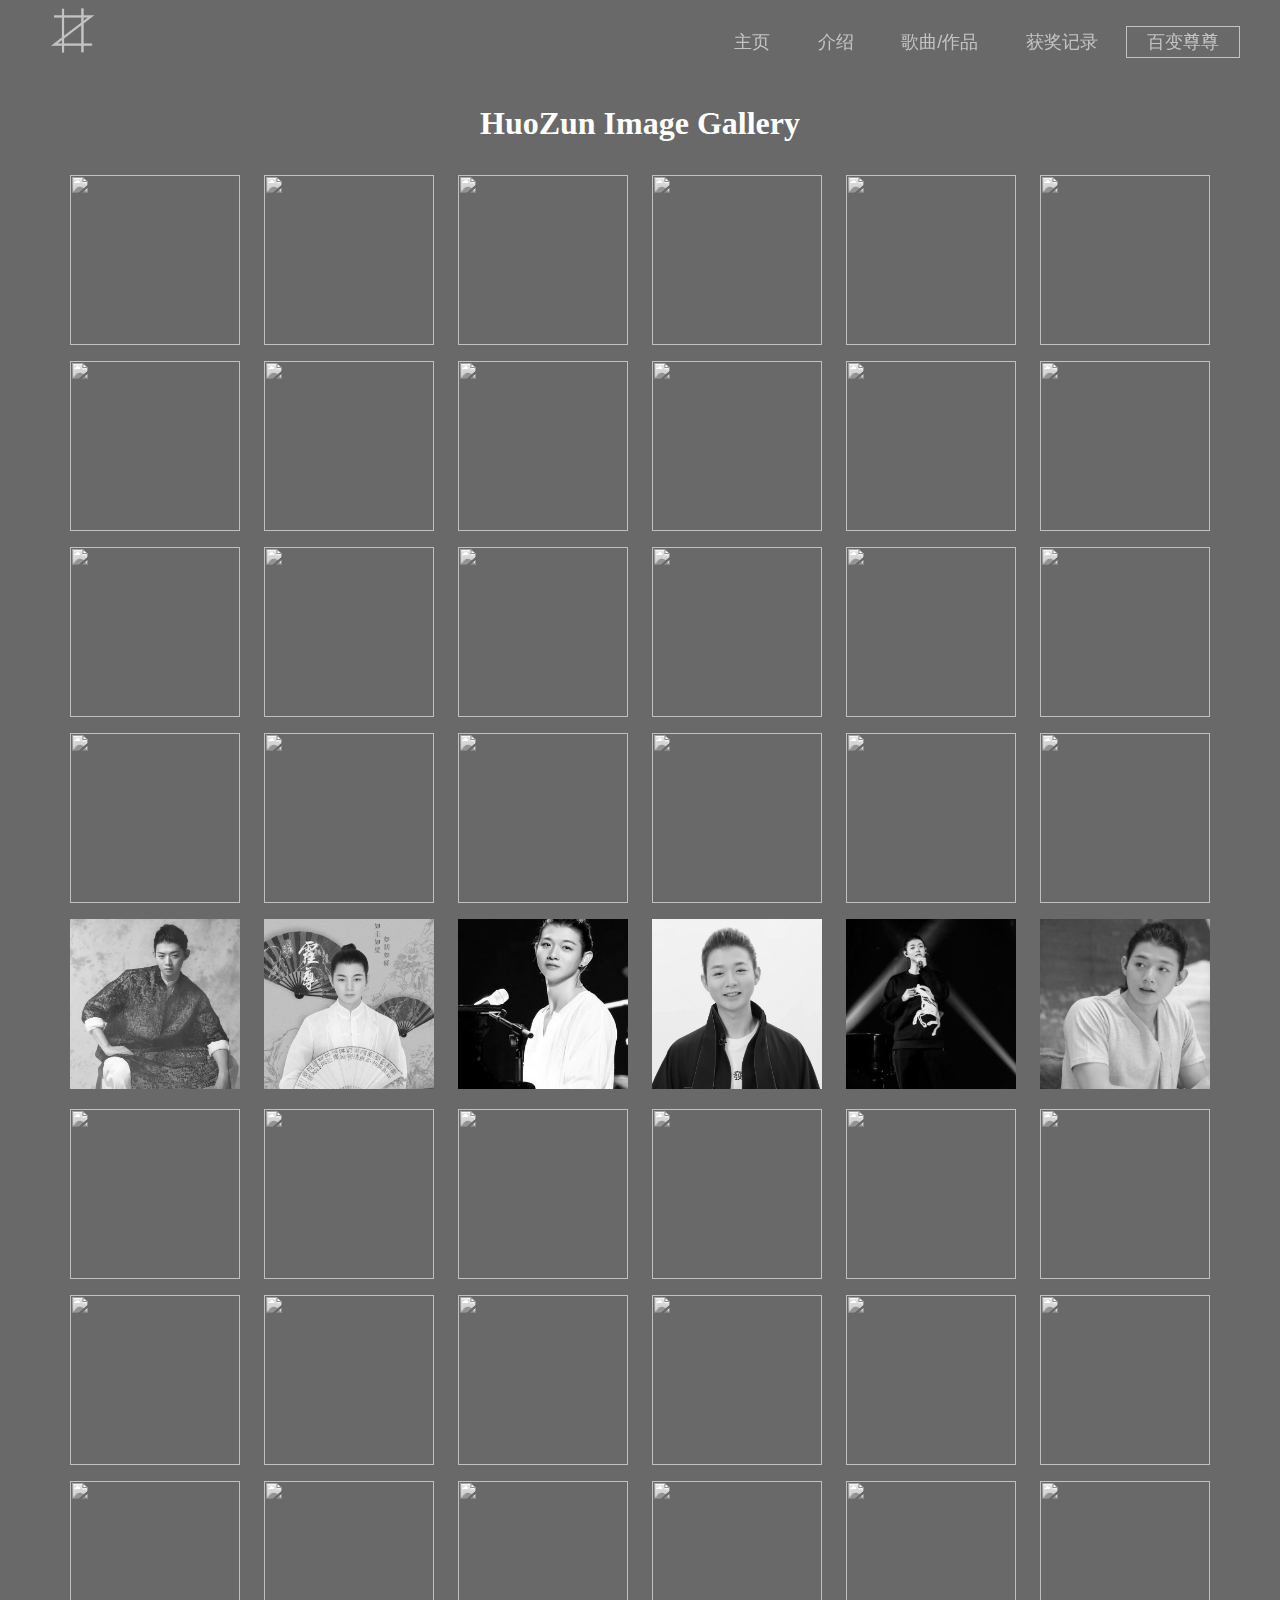
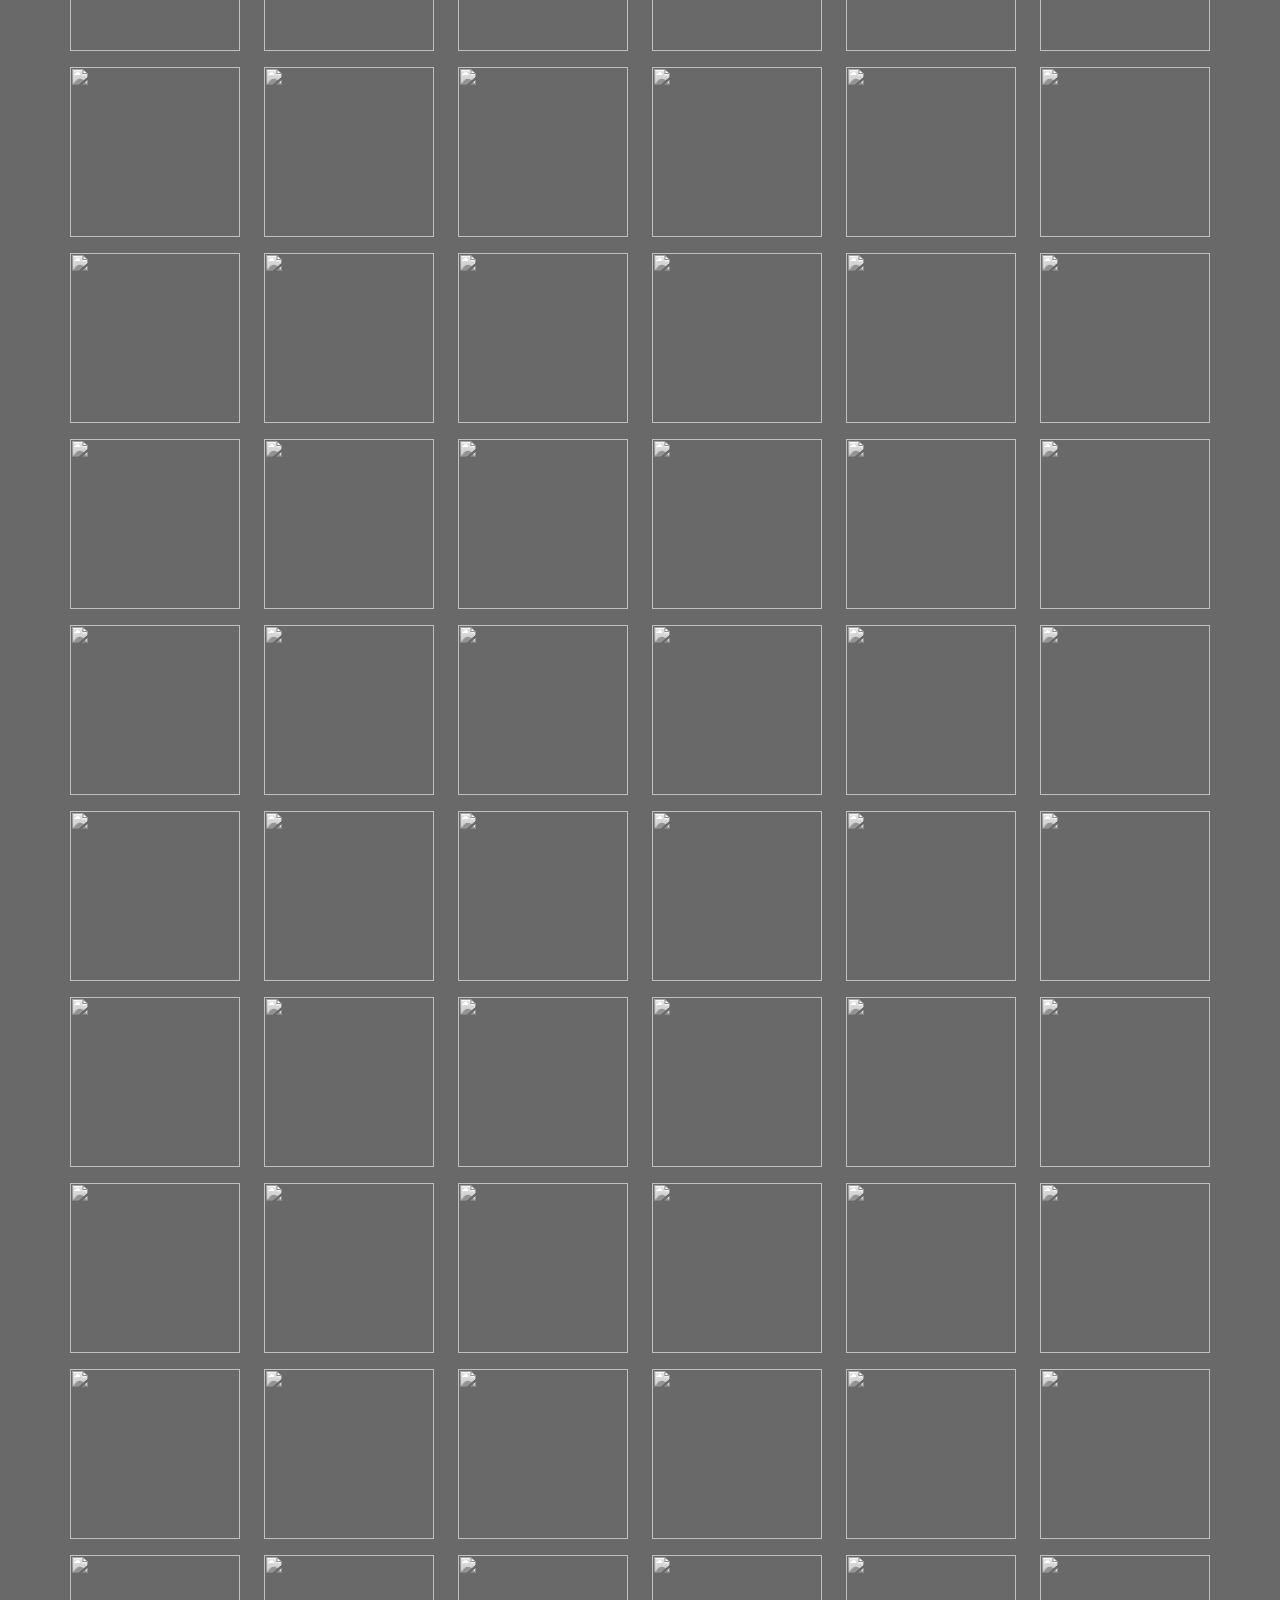
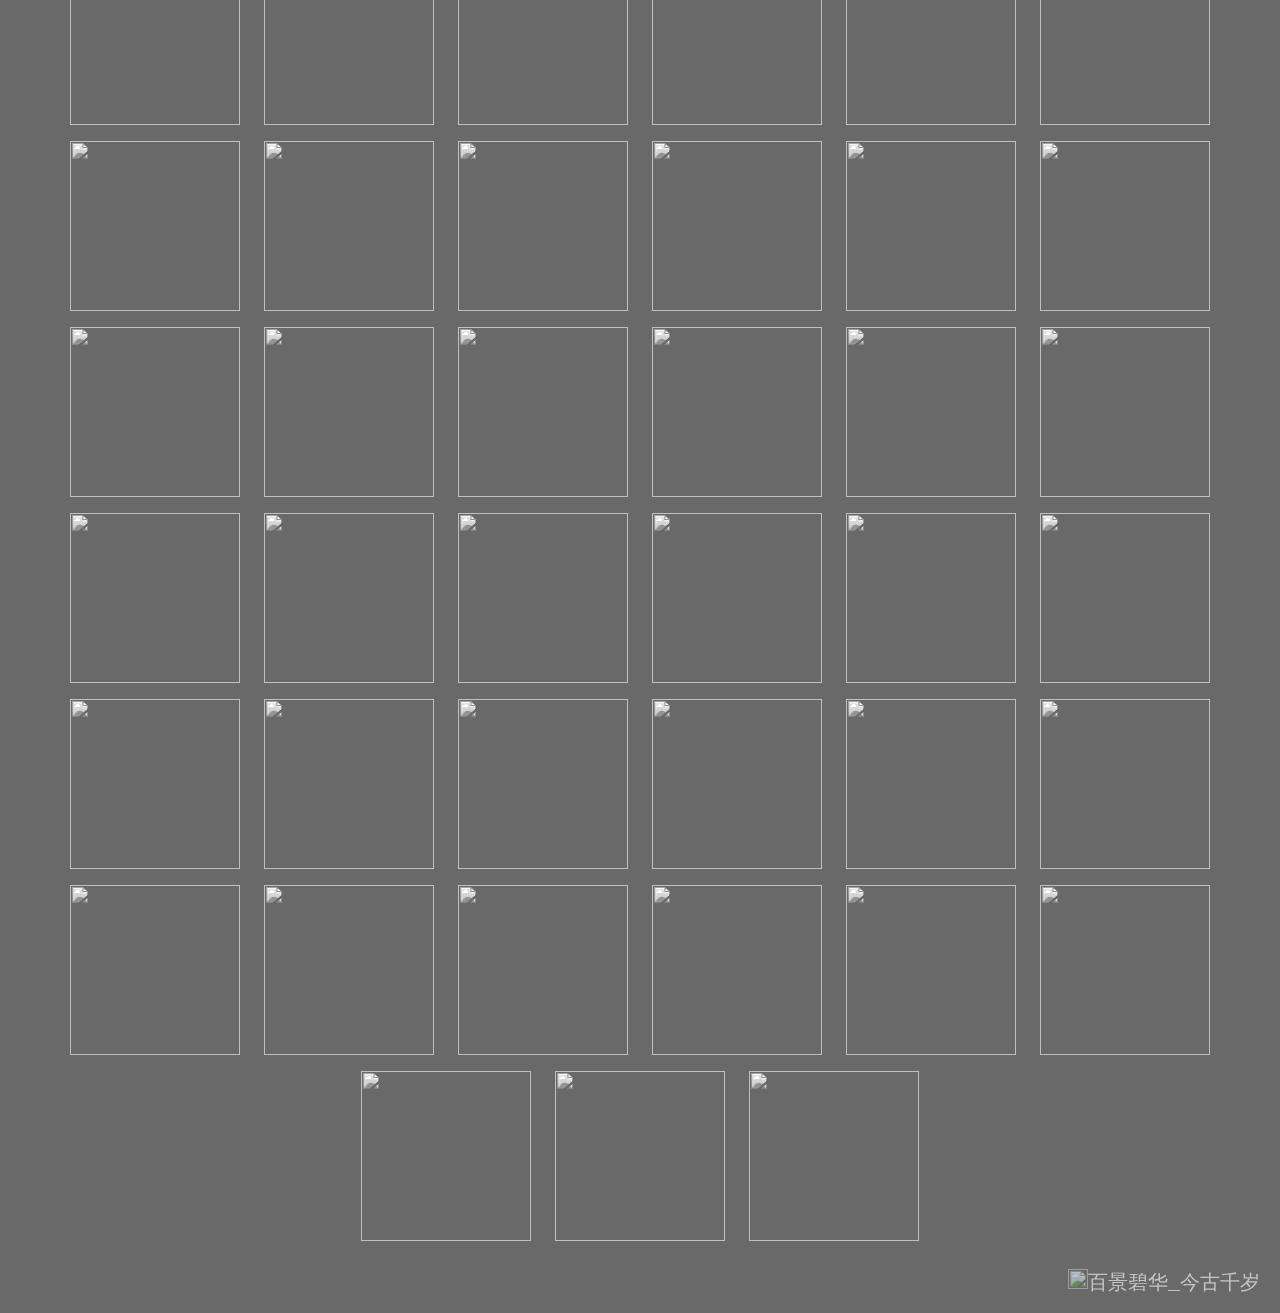
==== commit 786edd7a: "refresh" ====
--- a/photo.html
+++ b/photo.html
@@ -57,7 +57,46 @@
             
         <a href="https://wx2.sinaimg.cn/mw1024/0072xrPsgy1fz0ald7f5bj30u0190he9.jpg" data-lightbox="mygallery">
             <img src="https://wx2.sinaimg.cn/mw1024/0072xrPsgy1fz0ald7f5bj30u0190he9.jpg"></a>
-        
+            
+        <a href="https://wx3.sinaimg.cn/mw1024/0079XIy1gy1fz979ozxtpj31pc0yihdt.jpg" data-lightbox="mygallery">
+            <img src="https://wx3.sinaimg.cn/mw1024/0079XIy1gy1fz979ozxtpj31pc0yihdt.jpg"></a>
+            
+        <a href="https://wx1.sinaimg.cn/mw1024/0079XIy1gy1fz979rx3vhj31pc0yib29.jpg" data-lightbox="mygallery">
+            <img src="https://wx1.sinaimg.cn/mw1024/0079XIy1gy1fz979rx3vhj31pc0yib29.jpg"></a>
+            
+        <a href="https://wx2.sinaimg.cn/mw1024/0079XIy1gy1fz979vbcdij31pc0yikjl.jpg" data-lightbox="mygallery">
+            <img src="https://wx2.sinaimg.cn/mw1024/0079XIy1gy1fz979vbcdij31pc0yikjl.jpg"></a>
+            
+        <a href="https://wx1.sinaimg.cn/mw1024/0079XIy1gy1fz97a18i2wj31pc0yi1ky.jpg" data-lightbox="mygallery">
+            <img src="https://wx1.sinaimg.cn/mw1024/0079XIy1gy1fz97a18i2wj31pc0yi1ky.jpg"></a>
+            
+        <a href="https://wx4.sinaimg.cn/mw1024/0079XIy1gy1fz97a4a6qjj31pc0yinpe.jpg" data-lightbox="mygallery">
+            <img src="https://wx4.sinaimg.cn/mw1024/0079XIy1gy1fz97a4a6qjj31pc0yinpe.jpg"></a>
+            
+        <a href="https://wx4.sinaimg.cn/mw1024/0079XIy1gy1fz97a6kpwcj31pc0yix6p.jpg" data-lightbox="mygallery">
+            <img src="https://wx4.sinaimg.cn/mw1024/0079XIy1gy1fz97a6kpwcj31pc0yix6p.jpg"></a>
+            
+        <a href="https://wx2.sinaimg.cn/mw1024/7770d9a9gy1fzj8ojxd5pj21pp2ty7wh.jpg" data-lightbox="mygallery">
+            <img src="https://wx2.sinaimg.cn/mw1024/7770d9a9gy1fzj8ojxd5pj21pp2ty7wh.jpg"></a>
+            
+        <a href="https://wx2.sinaimg.cn/mw1024/7770d9a9gy1fzj8okk14nj21hc0u0gpr.jpg" data-lightbox="mygallery">
+            <img src="https://wx2.sinaimg.cn/mw1024/7770d9a9gy1fzj8okk14nj21hc0u0gpr.jpg"></a>
+            
+        <a href="https://wx2.sinaimg.cn/mw1024/7770d9a9gy1fzj8okxajvj21hc0u0tf1.jpg" data-lightbox="mygallery">
+            <img src="https://wx2.sinaimg.cn/mw1024/7770d9a9gy1fzj8okxajvj21hc0u0tf1.jpg"></a>
+            
+        <a href="https://wx1.sinaimg.cn/mw1024/7770d9a9gy1fzhxd0t54hj22ne26uqv5.jpg" data-lightbox="mygallery">
+            <img src="https://wx1.sinaimg.cn/mw1024/7770d9a9gy1fzhxd0t54hj22ne26uqv5.jpg"></a>
+            
+        <a href="https://wx1.sinaimg.cn/mw1024/7770d9a9ly1fzb7zamqeej20v31ao4qp.jpg" data-lightbox="mygallery">
+            <img src="https://wx1.sinaimg.cn/mw1024/7770d9a9ly1fzb7zamqeej20v31ao4qp.jpg"></a>
+            
+        <a href="https://wx1.sinaimg.cn/mw1024/7770d9a9ly1fymjjiwu2vj21x732zhdt.jpg" data-lightbox="mygallery">
+            <img src="https://wx1.sinaimg.cn/mw1024/7770d9a9ly1fymjjiwu2vj21x732zhdt.jpg"></a>
+            
+        <a href="https://wx2.sinaimg.cn/mw1024/7770d9a9ly1fymjjjkrxfj20u01hcgqd.jpg" data-lightbox="mygallery">
+            <img src="https://wx2.sinaimg.cn/mw1024/7770d9a9ly1fymjjjkrxfj20u01hcgqd.jpg"></a>
+
         <a href="https://wx3.sinaimg.cn/mw1024/0072xrPsgy1fyz5bfody9j30u0190x6u.jpg" data-lightbox="mygallery">
             <img src="https://wx3.sinaimg.cn/mw1024/0072xrPsgy1fyz5bfody9j30u0190x6u.jpg"></a>
             
